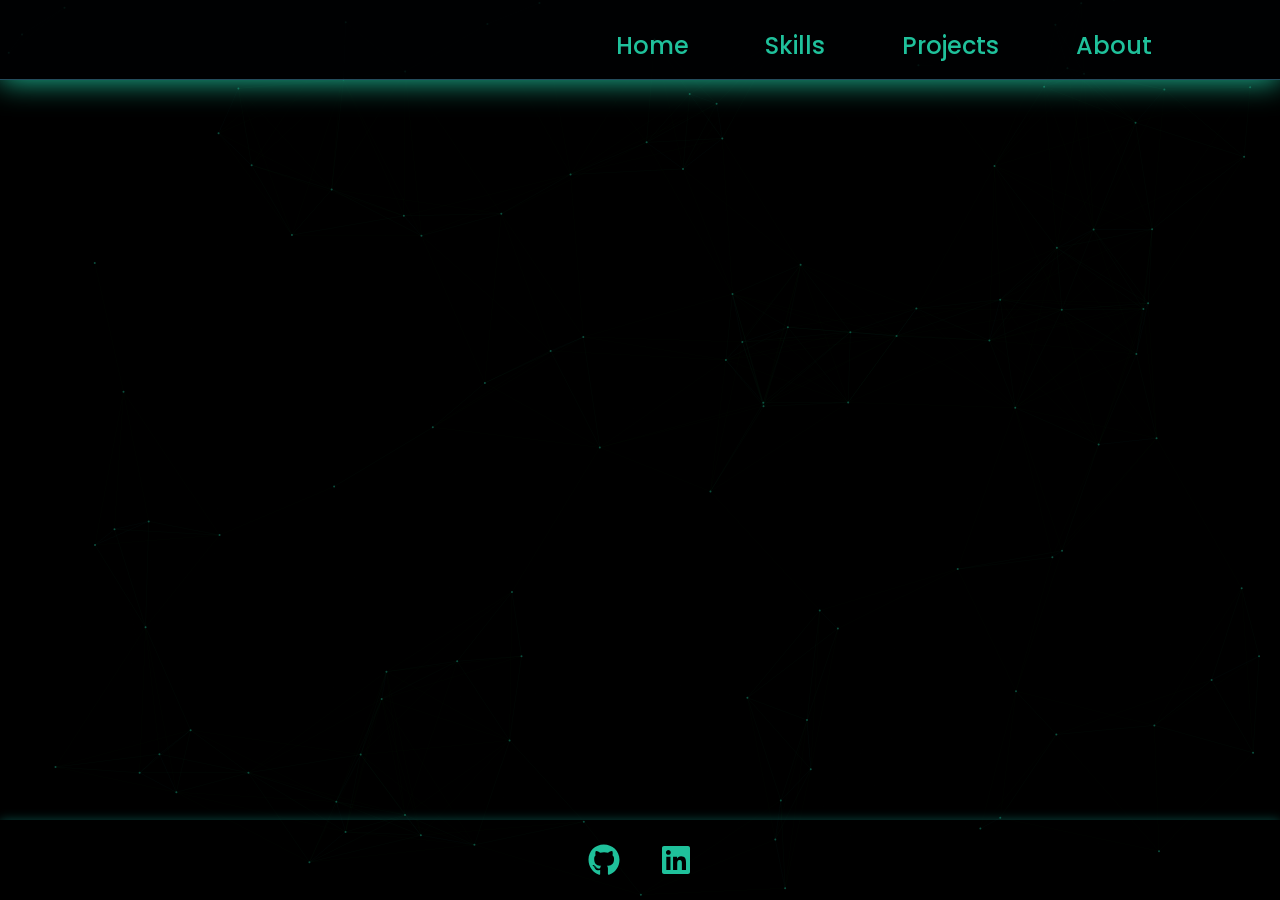
==== about/index.html @ f2c806de "Link migrated" ====
<!doctype html><html lang="en"><head><meta charset="utf-8"/><link rel="icon" href="/favicon.ico"/><meta name="viewport" content="width=device-width,initial-scale=1"/><meta name="theme-color" content="#000000"/><meta name="description" content="Web site created using create-react-app"/><link rel="apple-touch-icon" href="/logo192.png"/><link rel="manifest" href="/manifest.json"/><title>Federico's Portfolio</title><script defer="defer" src="/static/js/main.5a4f638d.js"></script><link href="/static/css/main.23958ff9.css" rel="stylesheet"></head><body><noscript>You need to enable JavaScript to run this app.</noscript><div id="root"></div></body></html>
---- static/css/main.23958ff9.css ----
@import url(https://fonts.googleapis.com/css2?family=Poppins:wght@400;600;700&display=swap);:root{--black-color1:#020d11;--black-color2:#234c5c;--black-transparent:#000203c6;--white-color1:#c1f0e4;--white-color2:#8faea6;--main-txt-color:#17eebc;--main-txt-color1:#1fc19b;--main-txt-transparent:#1fc19b2b;--txt-color1:#8bc9b6;--soft-shadow-color:#1ac8b95a;--border-color:#9ff4e7;--main-font:"Poppins",sans-serif}*{box-sizing:border-box}body,html{background-color:initial;max-width:100%;overflow-x:hidden;width:100%}body{box-sizing:border-box;font-family:Poppins,sans-serif;font-family:var(--main-font);margin:0;padding:0}.resume-container{align-items:center;border-radius:50%;display:flex;height:9vw;justify-content:center;margin:auto 20% auto 10cqmin;transition:.6s;width:9vw}.resume-container:hover{box-shadow:0 0 30px var(--white-color1);transform:scale(.96)}.resume-sphere{align-content:center;background-color:initial;border-radius:50%;box-shadow:0 0 10px var(--main-txt-color);height:100%;justify-items:center;transition:.8s;width:100%}.resume-sphere:hover{background-color:var(--black-color1);cursor:pointer}.resume-text{color:var(--main-txt-color1);font-size:1.2vw;font-weight:600;transition:.6s}.resume-container:hover .resume-text{color:var(--main-txt-color);scale:1.15;text-shadow:1px 1px 100px var(--white-color1)}@media screen and (max-width:768px){.resume-container{height:20vw;margin:10cqmax auto auto;width:20vw}.resume-text{font-size:clamp(.5rem,2.5vw,3rem)}}.homepage{display:flex;height:90vh;margin:0!important;overflow:hidden;padding:0!important}.title-container{align-items:center;height:-webkit-fit-content;height:fit-content;letter-spacing:1.5px;margin:auto auto auto 5%}.title{background:linear-gradient(180deg,var(--main-txt-color) 60%,var(--black-color1) 100%);-webkit-background-clip:text;background-clip:text;font-size:clamp(2rem,4vw,6rem);margin:auto auto 0 18vw;width:-webkit-fit-content;width:fit-content}.federico,.title{-webkit-text-fill-color:#0000;color:#0000}.federico{background:linear-gradient(180deg,var(--white-color1) 60%,var(--black-color1) 100%);-webkit-background-clip:text;background-clip:text}.sub-title{-webkit-text-fill-color:#0000;animation:title-zoom 6s linear infinite;background:linear-gradient(180deg,var(--main-txt-color1) 70%,var(--black-color1) 100%);-webkit-background-clip:text;background-clip:text;color:#0000;font-size:clamp(1rem,2vw,2.5rem);margin-left:18vw;margin-top:0;width:-webkit-fit-content;width:fit-content}@media screen and (max-width:768px){.homepage{display:inline-block;width:100%}.title-container{display:inline-block;margin:35cqmax auto auto;width:100vw}.title{font-size:clamp(1.5rem,8vw,4.5rem)}.sub-title,.title{display:flex;margin:auto}.sub-title{font-size:clamp(.8rem,4vw,3rem)}}@font-face{font-family:swiper-icons;font-style:normal;font-weight:400;src:url("data:application/font-woff;charset=utf-8;base64, [base64]//wADZ2x5ZgAAAywAAADMAAAD2MHtryVoZWFkAAABbAAAADAAAAA2E2+eoWhoZWEAAAGcAAAAHwAAACQC9gDzaG10eAAAAigAAAAZAAAArgJkABFsb2NhAAAC0AAAAFoAAABaFQAUGG1heHAAAAG8AAAAHwAAACAAcABAbmFtZQAAA/gAAAE5AAACXvFdBwlwb3N0AAAFNAAAAGIAAACE5s74hXjaY2BkYGAAYpf5Hu/j+W2+MnAzMYDAzaX6QjD6/4//Bxj5GA8AuRwMYGkAPywL13jaY2BkYGA88P8Agx4j+/8fQDYfA1AEBWgDAIB2BOoAeNpjYGRgYNBh4GdgYgABEMnIABJzYNADCQAACWgAsQB42mNgYfzCOIGBlYGB0YcxjYGBwR1Kf2WQZGhhYGBiYGVmgAFGBiQQkOaawtDAoMBQxXjg/wEGPcYDDA4wNUA2CCgwsAAAO4EL6gAAeNpj2M0gyAACqxgGNWBkZ2D4/wMA+xkDdgAAAHjaY2BgYGaAYBkGRgYQiAHyGMF8FgYHIM3DwMHABGQrMOgyWDLEM1T9/w8UBfEMgLzE////P/5//f/V/xv+r4eaAAeMbAxwIUYmIMHEgKYAYjUcsDAwsLKxc3BycfPw8jEQA/[base64]/uznmfPFBNODM2K7MTQ45YEAZqGP81AmGGcF3iPqOop0r1SPTaTbVkfUe4HXj97wYE+yNwWYxwWu4v1ugWHgo3S1XdZEVqWM7ET0cfnLGxWfkgR42o2PvWrDMBSFj/IHLaF0zKjRgdiVMwScNRAoWUoH78Y2icB/yIY09An6AH2Bdu/UB+yxopYshQiEvnvu0dURgDt8QeC8PDw7Fpji3fEA4z/PEJ6YOB5hKh4dj3EvXhxPqH/SKUY3rJ7srZ4FZnh1PMAtPhwP6fl2PMJMPDgeQ4rY8YT6Gzao0eAEA409DuggmTnFnOcSCiEiLMgxCiTI6Cq5DZUd3Qmp10vO0LaLTd2cjN4fOumlc7lUYbSQcZFkutRG7g6JKZKy0RmdLY680CDnEJ+UMkpFFe1RN7nxdVpXrC4aTtnaurOnYercZg2YVmLN/d/gczfEimrE/fs/bOuq29Zmn8tloORaXgZgGa78yO9/cnXm2BpaGvq25Dv9S4E9+5SIc9PqupJKhYFSSl47+Qcr1mYNAAAAeNptw0cKwkAAAMDZJA8Q7OUJvkLsPfZ6zFVERPy8qHh2YER+3i/BP83vIBLLySsoKimrqKqpa2hp6+jq6RsYGhmbmJqZSy0sraxtbO3sHRydnEMU4uR6yx7JJXveP7WrDycAAAAAAAH//wACeNpjYGRgYOABYhkgZgJCZgZNBkYGLQZtIJsFLMYAAAw3ALgAeNolizEKgDAQBCchRbC2sFER0YD6qVQiBCv/H9ezGI6Z5XBAw8CBK/m5iQQVauVbXLnOrMZv2oLdKFa8Pjuru2hJzGabmOSLzNMzvutpB3N42mNgZGBg4GKQYzBhYMxJLMlj4GBgAYow/P/PAJJhLM6sSoWKfWCAAwDAjgbRAAB42mNgYGBkAIIbCZo5IPrmUn0hGA0AO8EFTQAA")}:root{--swiper-theme-color:#007aff}:host{display:block;margin-left:auto;margin-right:auto;position:relative;z-index:1}.swiper{display:block;list-style:none;margin-left:auto;margin-right:auto;overflow:hidden;padding:0;position:relative;z-index:1}.swiper-vertical>.swiper-wrapper{flex-direction:column}.swiper-wrapper{box-sizing:initial;display:flex;height:100%;position:relative;transition-property:transform;transition-timing-function:ease;transition-timing-function:var(--swiper-wrapper-transition-timing-function,initial);width:100%;z-index:1}.swiper-android .swiper-slide,.swiper-ios .swiper-slide,.swiper-wrapper{transform:translateZ(0)}.swiper-horizontal{touch-action:pan-y}.swiper-vertical{touch-action:pan-x}.swiper-slide{display:block;flex-shrink:0;height:100%;position:relative;transition-property:transform;width:100%}.swiper-slide-invisible-blank{visibility:hidden}.swiper-autoheight,.swiper-autoheight .swiper-slide{height:auto}.swiper-autoheight .swiper-wrapper{align-items:flex-start;transition-property:transform,height}.swiper-backface-hidden .swiper-slide{-webkit-backface-visibility:hidden;backface-visibility:hidden;transform:translateZ(0)}.swiper-3d.swiper-css-mode .swiper-wrapper{perspective:1200px}.swiper-3d .swiper-wrapper{transform-style:preserve-3d}.swiper-3d{perspective:1200px}.swiper-3d .swiper-cube-shadow,.swiper-3d .swiper-slide{transform-style:preserve-3d}.swiper-css-mode>.swiper-wrapper{-ms-overflow-style:none;overflow:auto;scrollbar-width:none}.swiper-css-mode>.swiper-wrapper::-webkit-scrollbar{display:none}.swiper-css-mode>.swiper-wrapper>.swiper-slide{scroll-snap-align:start start}.swiper-css-mode.swiper-horizontal>.swiper-wrapper{scroll-snap-type:x mandatory}.swiper-css-mode.swiper-vertical>.swiper-wrapper{scroll-snap-type:y mandatory}.swiper-css-mode.swiper-free-mode>.swiper-wrapper{scroll-snap-type:none}.swiper-css-mode.swiper-free-mode>.swiper-wrapper>.swiper-slide{scroll-snap-align:none}.swiper-css-mode.swiper-centered>.swiper-wrapper:before{content:"";flex-shrink:0;order:9999}.swiper-css-mode.swiper-centered>.swiper-wrapper>.swiper-slide{scroll-snap-align:center center;scroll-snap-stop:always}.swiper-css-mode.swiper-centered.swiper-horizontal>.swiper-wrapper>.swiper-slide:first-child{-webkit-margin-start:var(--swiper-centered-offset-before);margin-inline-start:var(--swiper-centered-offset-before)}.swiper-css-mode.swiper-centered.swiper-horizontal>.swiper-wrapper:before{height:100%;min-height:1px;width:var(--swiper-centered-offset-after)}.swiper-css-mode.swiper-centered.swiper-vertical>.swiper-wrapper>.swiper-slide:first-child{-webkit-margin-before:var(--swiper-centered-offset-before);margin-block-start:var(--swiper-centered-offset-before)}.swiper-css-mode.swiper-centered.swiper-vertical>.swiper-wrapper:before{height:var(--swiper-centered-offset-after);min-width:1px;width:100%}.swiper-3d .swiper-slide-shadow,.swiper-3d .swiper-slide-shadow-bottom,.swiper-3d .swiper-slide-shadow-left,.swiper-3d .swiper-slide-shadow-right,.swiper-3d .swiper-slide-shadow-top{height:100%;left:0;pointer-events:none;position:absolute;top:0;width:100%;z-index:10}.swiper-3d .swiper-slide-shadow{background:#00000026}.swiper-3d .swiper-slide-shadow-left{background-image:linear-gradient(270deg,#00000080,#0000)}.swiper-3d .swiper-slide-shadow-right{background-image:linear-gradient(90deg,#00000080,#0000)}.swiper-3d .swiper-slide-shadow-top{background-image:linear-gradient(0deg,#00000080,#0000)}.swiper-3d .swiper-slide-shadow-bottom{background-image:linear-gradient(180deg,#00000080,#0000)}.swiper-lazy-preloader{border:4px solid #007aff;border:4px solid var(--swiper-preloader-color,var(--swiper-theme-color));border-radius:50%;border-top:4px solid #0000;box-sizing:border-box;height:42px;left:50%;margin-left:-21px;margin-top:-21px;position:absolute;top:50%;transform-origin:50%;width:42px;z-index:10}.swiper-watch-progress .swiper-slide-visible .swiper-lazy-preloader,.swiper:not(.swiper-watch-progress) .swiper-lazy-preloader{animation:swiper-preloader-spin 1s linear infinite}.swiper-lazy-preloader-white{--swiper-preloader-color:#fff}.swiper-lazy-preloader-black{--swiper-preloader-color:#000}@keyframes swiper-preloader-spin{0%{transform:rotate(0deg)}to{transform:rotate(1turn)}}.swiper-pagination{position:absolute;text-align:center;transform:translateZ(0);transition:opacity .3s;z-index:10}.swiper-pagination.swiper-pagination-hidden{opacity:0}.swiper-pagination-disabled>.swiper-pagination,.swiper-pagination.swiper-pagination-disabled{display:none!important}.swiper-horizontal>.swiper-pagination-bullets,.swiper-pagination-bullets.swiper-pagination-horizontal,.swiper-pagination-custom,.swiper-pagination-fraction{bottom:8px;bottom:var(--swiper-pagination-bottom,8px);left:0;top:auto;top:var(--swiper-pagination-top,auto);width:100%}.swiper-pagination-bullets-dynamic{font-size:0;overflow:hidden}.swiper-pagination-bullets-dynamic .swiper-pagination-bullet{position:relative;transform:scale(.33)}.swiper-pagination-bullets-dynamic .swiper-pagination-bullet-active,.swiper-pagination-bullets-dynamic .swiper-pagination-bullet-active-main{transform:scale(1)}.swiper-pagination-bullets-dynamic .swiper-pagination-bullet-active-prev{transform:scale(.66)}.swiper-pagination-bullets-dynamic .swiper-pagination-bullet-active-prev-prev{transform:scale(.33)}.swiper-pagination-bullets-dynamic .swiper-pagination-bullet-active-next{transform:scale(.66)}.swiper-pagination-bullets-dynamic .swiper-pagination-bullet-active-next-next{transform:scale(.33)}.swiper-pagination-bullet{background:#000;background:var(--swiper-pagination-bullet-inactive-color,#000);border-radius:50%;border-radius:var(--swiper-pagination-bullet-border-radius,50%);display:inline-block;height:8px;height:var(--swiper-pagination-bullet-height,var(--swiper-pagination-bullet-size,8px));opacity:.2;opacity:var(--swiper-pagination-bullet-inactive-opacity,.2);width:8px;width:var(--swiper-pagination-bullet-width,var(--swiper-pagination-bullet-size,8px))}button.swiper-pagination-bullet{-webkit-appearance:none;appearance:none;border:none;box-shadow:none;margin:0;padding:0}.swiper-pagination-clickable .swiper-pagination-bullet{cursor:pointer}.swiper-pagination-bullet:only-child{display:none!important}.swiper-pagination-bullet-active{background:var(--swiper-theme-color);background:var(--swiper-pagination-color,var(--swiper-theme-color));opacity:1;opacity:var(--swiper-pagination-bullet-opacity,1)}.swiper-pagination-vertical.swiper-pagination-bullets,.swiper-vertical>.swiper-pagination-bullets{left:auto;left:var(--swiper-pagination-left,auto);right:8px;right:var(--swiper-pagination-right,8px);top:50%;transform:translate3d(0,-50%,0)}.swiper-pagination-vertical.swiper-pagination-bullets .swiper-pagination-bullet,.swiper-vertical>.swiper-pagination-bullets .swiper-pagination-bullet{display:block;margin:6px 0;margin:var(--swiper-pagination-bullet-vertical-gap,6px) 0}.swiper-pagination-vertical.swiper-pagination-bullets.swiper-pagination-bullets-dynamic,.swiper-vertical>.swiper-pagination-bullets.swiper-pagination-bullets-dynamic{top:50%;transform:translateY(-50%);width:8px}.swiper-pagination-vertical.swiper-pagination-bullets.swiper-pagination-bullets-dynamic .swiper-pagination-bullet,.swiper-vertical>.swiper-pagination-bullets.swiper-pagination-bullets-dynamic .swiper-pagination-bullet{display:inline-block;transition:transform .2s,top .2s}.swiper-horizontal>.swiper-pagination-bullets .swiper-pagination-bullet,.swiper-pagination-horizontal.swiper-pagination-bullets .swiper-pagination-bullet{margin:0 4px;margin:0 var(--swiper-pagination-bullet-horizontal-gap,4px)}.swiper-horizontal>.swiper-pagination-bullets.swiper-pagination-bullets-dynamic,.swiper-pagination-horizontal.swiper-pagination-bullets.swiper-pagination-bullets-dynamic{left:50%;transform:translateX(-50%);white-space:nowrap}.swiper-horizontal>.swiper-pagination-bullets.swiper-pagination-bullets-dynamic .swiper-pagination-bullet,.swiper-pagination-horizontal.swiper-pagination-bullets.swiper-pagination-bullets-dynamic .swiper-pagination-bullet{transition:transform .2s,left .2s}.swiper-horizontal.swiper-rtl>.swiper-pagination-bullets-dynamic .swiper-pagination-bullet{transition:transform .2s,right .2s}.swiper-pagination-fraction{color:inherit;color:var(--swiper-pagination-fraction-color,inherit)}.swiper-pagination-progressbar{background:#00000040;background:var(--swiper-pagination-progressbar-bg-color,#00000040);position:absolute}.swiper-pagination-progressbar .swiper-pagination-progressbar-fill{background:var(--swiper-theme-color);background:var(--swiper-pagination-color,var(--swiper-theme-color));height:100%;left:0;position:absolute;top:0;transform:scale(0);transform-origin:left top;width:100%}.swiper-rtl .swiper-pagination-progressbar .swiper-pagination-progressbar-fill{transform-origin:right top}.swiper-horizontal>.swiper-pagination-progressbar,.swiper-pagination-progressbar.swiper-pagination-horizontal,.swiper-pagination-progressbar.swiper-pagination-vertical.swiper-pagination-progressbar-opposite,.swiper-vertical>.swiper-pagination-progressbar.swiper-pagination-progressbar-opposite{height:4px;height:var(--swiper-pagination-progressbar-size,4px);left:0;top:0;width:100%}.swiper-horizontal>.swiper-pagination-progressbar.swiper-pagination-progressbar-opposite,.swiper-pagination-progressbar.swiper-pagination-horizontal.swiper-pagination-progressbar-opposite,.swiper-pagination-progressbar.swiper-pagination-vertical,.swiper-vertical>.swiper-pagination-progressbar{height:100%;left:0;top:0;width:4px;width:var(--swiper-pagination-progressbar-size,4px)}.swiper-pagination-lock{display:none}:root{--swiper-navigation-size:44px}.swiper-button-next,.swiper-button-prev{align-items:center;color:var(--swiper-theme-color);color:var(--swiper-navigation-color,var(--swiper-theme-color));cursor:pointer;display:flex;height:44px;height:var(--swiper-navigation-size);justify-content:center;margin-top:-22px;margin-top:calc(0px - var(--swiper-navigation-size)/2);position:absolute;top:50%;top:var(--swiper-navigation-top-offset,50%);width:27px;width:calc(var(--swiper-navigation-size)/44*27);z-index:10}.swiper-button-next.swiper-button-disabled,.swiper-button-prev.swiper-button-disabled{cursor:auto;opacity:.35;pointer-events:none}.swiper-button-next.swiper-button-hidden,.swiper-button-prev.swiper-button-hidden{cursor:auto;opacity:0;pointer-events:none}.swiper-navigation-disabled .swiper-button-next,.swiper-navigation-disabled .swiper-button-prev{display:none!important}.swiper-button-next svg,.swiper-button-prev svg{height:100%;object-fit:contain;transform-origin:center;width:100%}.swiper-rtl .swiper-button-next svg,.swiper-rtl .swiper-button-prev svg{transform:rotate(180deg)}.swiper-button-prev,.swiper-rtl .swiper-button-next{left:10px;left:var(--swiper-navigation-sides-offset,10px);right:auto}.swiper-button-lock{display:none}.swiper-button-next:after,.swiper-button-prev:after{font-family:swiper-icons;font-size:44px;font-size:var(--swiper-navigation-size);font-variant:normal;letter-spacing:0;line-height:1;text-transform:none!important}.swiper-button-prev:after,.swiper-rtl .swiper-button-next:after{content:"prev"}.swiper-button-next,.swiper-rtl .swiper-button-prev{left:auto;right:10px;right:var(--swiper-navigation-sides-offset,10px)}.swiper-button-next:after,.swiper-rtl .swiper-button-prev:after{content:"next"}.skills-bar{display:flex;gap:5vw;height:20vh;justify-content:center;margin-top:25vh}.skill-icon{background:none;border:none;color:var(--main-txt-color1);cursor:pointer;font-size:calc(-6.85714px + 5.89286vw);transition:.4s;z-index:10}.skill-icon:hover{filter:drop-shadow(0 0 20px var(--white-color1))}.skill-icon.active{color:var(--white-color1);transform:scale(1.2)}.certificates-carousel{height:50vh;padding:0 0 2rem;width:60vw}.cert-card{align-items:center;background-color:initial;border-radius:8px;display:flex;flex-direction:column;margin-top:10%;transition:all .4s ease}.cert-card img{filter:drop-shadow(0 0 10px var(--txt-color1));height:auto;margin-bottom:.5rem;object-fit:contain;opacity:.3;transform:rotateY(180deg);transition:all .4s ease;width:40%}.cert-card p{color:var(--txt-color1);font-size:calc(8.57143px + 1.07143vw);font-weight:700}.cert-card.selected{transform:scale(1.25)!important}.cert-card.selected img{filter:drop-shadow(0 0 20px var(--txt-color1));opacity:.8;transform:rotateY(0deg)}@media screen and (max-width:768px){.skills-bar{margin-top:30vh}.skill-icon{font-size:10vw}.certificates-carousel{width:80vw}.cert-card{padding-top:3vh}.cert-card img{width:100%}.cert-card.selected img{filter:drop-shadow(0 0 10px var(--txt-color1));opacity:.9;transform:rotateY(0deg)}}.projects-title{color:var(--txt-color1);display:flex;font-size:clamp(1rem,2vw,2.5rem);margin:10rem auto auto;width:-webkit-fit-content;width:fit-content}.projects-grid{grid-gap:1rem;display:grid;gap:1rem;grid-template-columns:repeat(auto-fit,minmax(250px,1fr));list-style:none;margin:25vh auto;max-width:1000px;padding:0}.projects-grid li{border:2px solid var(--black-color2);border-radius:8px;box-shadow:0 4px 10px #0003;overflow:hidden;transition:.2s}.projects-grid li:hover{border:2px solid var(--white-color1);box-shadow:2px 2px 20px #fff;transform:scale(1.05)}.projects-grid img{display:block;height:auto;opacity:.7;transition:.6s ease;width:100%}.projects-grid img:hover{opacity:1}@media screen and (max-width:768px){.projects-grid{margin-top:30vh}.projects-grid li{margin:auto;width:80%}}.about-container{overflow:hidden}.about-title{margin:20vh auto 4vh;text-align:left;width:70vw}.about-description,.about-title{color:var(--white-color1);display:flex}.about-description{font-size:calc(8.57143px + 1.07143vw);font-weight:400;margin:auto;text-align:justify;width:60vw}@media screen and (max-width:768px){.about-description{margin:auto}}.federico-container{bottom:9vh;position:fixed;right:5vw}.federico-photo{width:15vw}@media screen and (max-width:768px){.federico-photo{width:28vw}}.header-desktop{align-content:center;background-color:var(--black-transparent);border-bottom:1px solid var(--black-color2);box-shadow:0 1px 10px var(--soft-shadow-color);height:80px;position:fixed;top:0;transition:.3s ease-in-out;width:100%;z-index:1000}.header-desktop.hide{transform:translateY(-100%)}.header-desktop.show{box-shadow:0 1px 30px var(--main-txt-color1);transform:translateY(0)}.header-desktop .list{align-items:center;display:flex;font-size:clamp(.5rem,2.5vw,1.5rem);gap:6vw;height:10vh;justify-content:flex-end;list-style:none;margin:auto;padding-right:10vw}.header-desktop .item{color:var(--main-txt-color1);cursor:pointer;font-weight:500;transition:.4s}.item:hover{animation:header-items .4s;color:var(--main-txt-color);text-shadow:0 0 10px var(--white-color2)}.list a{color:inherit;text-decoration:none}.item.active a{color:var(--white-color1);text-shadow:0 0 10px var(--main-txt-color1)}@keyframes header-items{0%{transform:rotate(0)}33%{transform:rotate(3deg)}66%{transform:rotate(-3deg)}99%{transform:rotate(0deg)}}.mobile-header{background-color:initial;display:flex;flex-direction:column;position:fixed;top:5vw;transition:.2s ease;width:40vw}.mobile-header.open{max-height:400px;opacity:1}.menu-icon{cursor:pointer;display:flex;flex-direction:column;height:22px;justify-content:space-between;margin:4vw;position:absolute;right:2px;top:0;width:30px;z-index:1001}.menu-icon span{background:var(--main-txt-color1);border-radius:2px;height:4px;transition:all .3s ease}.menu-icon.open{color:var(--white1-color)}.menu-icon span:nth-child(2){transition:.6s}.menu-icon.open span:first-child{transform:rotate(45deg) translateY(10px) translateX(5px)}.menu-icon.open span:nth-child(2){opacity:0;scale:0;transform:rotate(90deg)}.menu-icon.open span:nth-child(3){transform:rotate(-45deg) translateY(-8px) translateX(2px)}.mobile-list{display:flex;flex-direction:column;gap:1rem;list-style:none;margin-left:1vw;padding:1rem 2rem;width:200px}.mobile-item{border-bottom:1px solid var(--border-color);color:var(--main-txt-color1);cursor:pointer;font-size:1.2rem;font-weight:500;height:25px;transform:translateX(-130%);transition:.5s;transition-delay:0s,0s;transition-duration:.3s,.3s;transition-property:transform,color;transition-timing-function:ease,ease;z-index:20}.mobile-item:hover{color:var(--white-color1)}.mobile-header.open .mobile-item{opacity:1;transform:translateX(0)}.underline-animated:after{background-color:var(--main-txt-color);bottom:-2px;content:"";height:2px;left:0;position:absolute;transform:scaleX(0);transform-origin:left;transition:transform .3s ease;width:100%}.underline-animated:hover:after{transform:scaleX(1)}.mobile-list a{color:inherit;display:block;text-decoration:none;z-index:20}.mobile-item.active{color:var(--white-color1);text-shadow:0 0 10px var(--main-txt-color)}.underline-animated.active:after{transform:scaleX(1)}.mobile-header.open li:first-child{transition-delay:0s,0s}.mobile-header li:nth-child(2){transition-delay:.2s,0s}.mobile-header li:nth-child(3){transition-delay:.4s,0s}.mobile-header li:nth-child(4){transition-delay:.6s,0s}.footer{bottom:0;box-shadow:0 0 10px var(--soft-shadow-color);height:80px;position:fixed;width:100%;z-index:100}.footer,.icons-container{align-items:center;display:flex;justify-content:center}.icons-container{gap:1.5rem}.footer a{align-items:center;color:var(--main-txt-color1);display:flex;justify-content:center;padding:.5rem}.footer a:hover{animation:header-items .4s;color:var(--main-txt-color)}
/*# sourceMappingURL=main.23958ff9.css.map*/
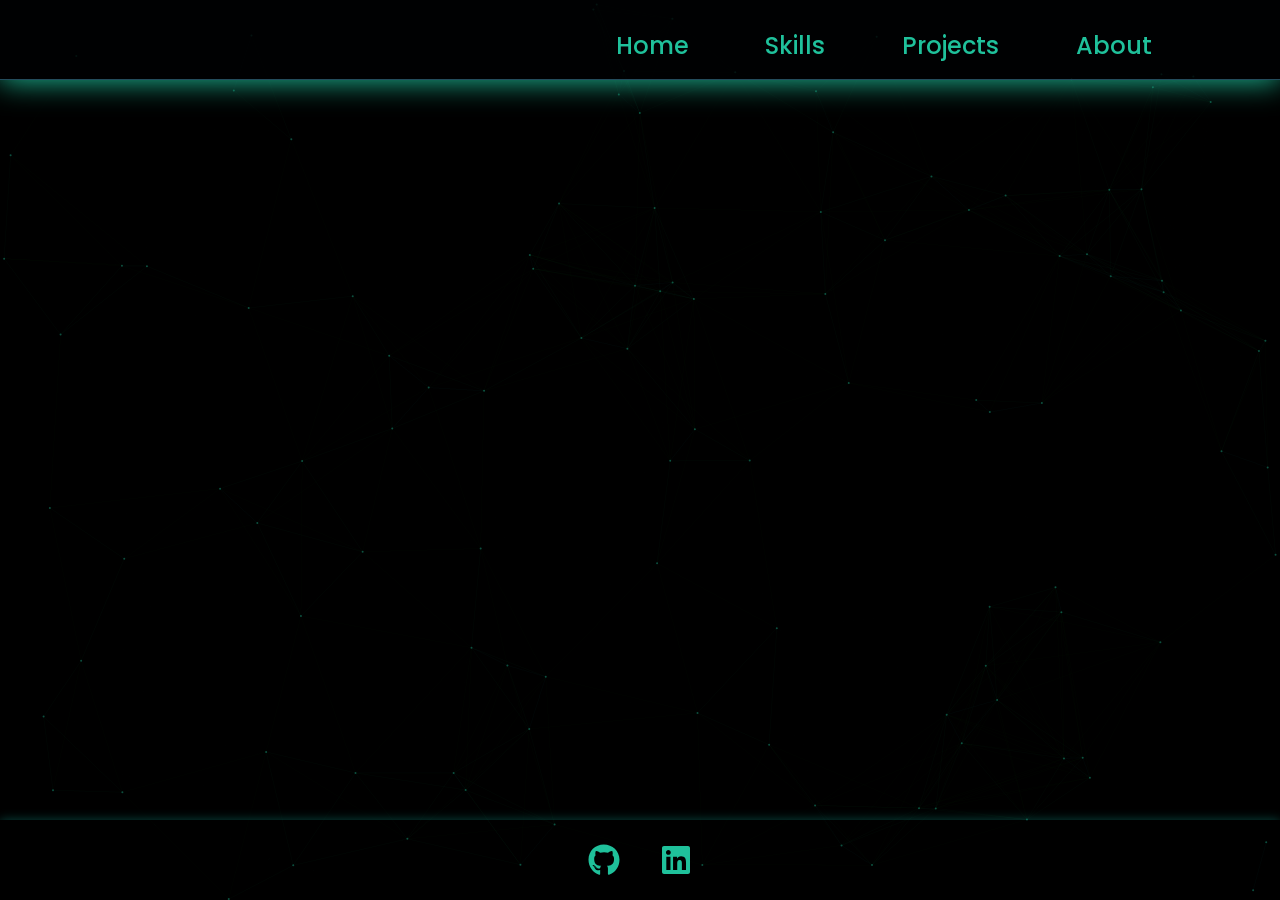
==== commit 20e600b0: "added new cv" ====
--- a/about/index.html
+++ b/about/index.html
@@ -1 +1 @@
-<!doctype html><html lang="en"><head><meta charset="utf-8"/><link rel="icon" href="/favicon.ico"/><meta name="viewport" content="width=device-width,initial-scale=1"/><meta name="theme-color" content="#000000"/><meta name="description" content="Web site created using create-react-app"/><link rel="apple-touch-icon" href="/logo192.png"/><link rel="manifest" href="/manifest.json"/><title>Federico's Portfolio</title><script defer="defer" src="/static/js/main.5a4f638d.js"></script><link href="/static/css/main.23958ff9.css" rel="stylesheet"></head><body><noscript>You need to enable JavaScript to run this app.</noscript><div id="root"></div></body></html>+<!doctype html><html lang="en"><head><meta charset="utf-8"/><link rel="icon" href="/favicon.ico"/><meta name="viewport" content="width=device-width,initial-scale=1"/><meta name="theme-color" content="#000000"/><meta name="description" content="Web site created using create-react-app"/><link rel="apple-touch-icon" href="/logo192.png"/><link rel="manifest" href="/manifest.json"/><title>Federico's Portfolio</title><script defer="defer" src="/static/js/main.590dc79a.js"></script><link href="/static/css/main.23958ff9.css" rel="stylesheet"></head><body><noscript>You need to enable JavaScript to run this app.</noscript><div id="root"></div></body></html>
